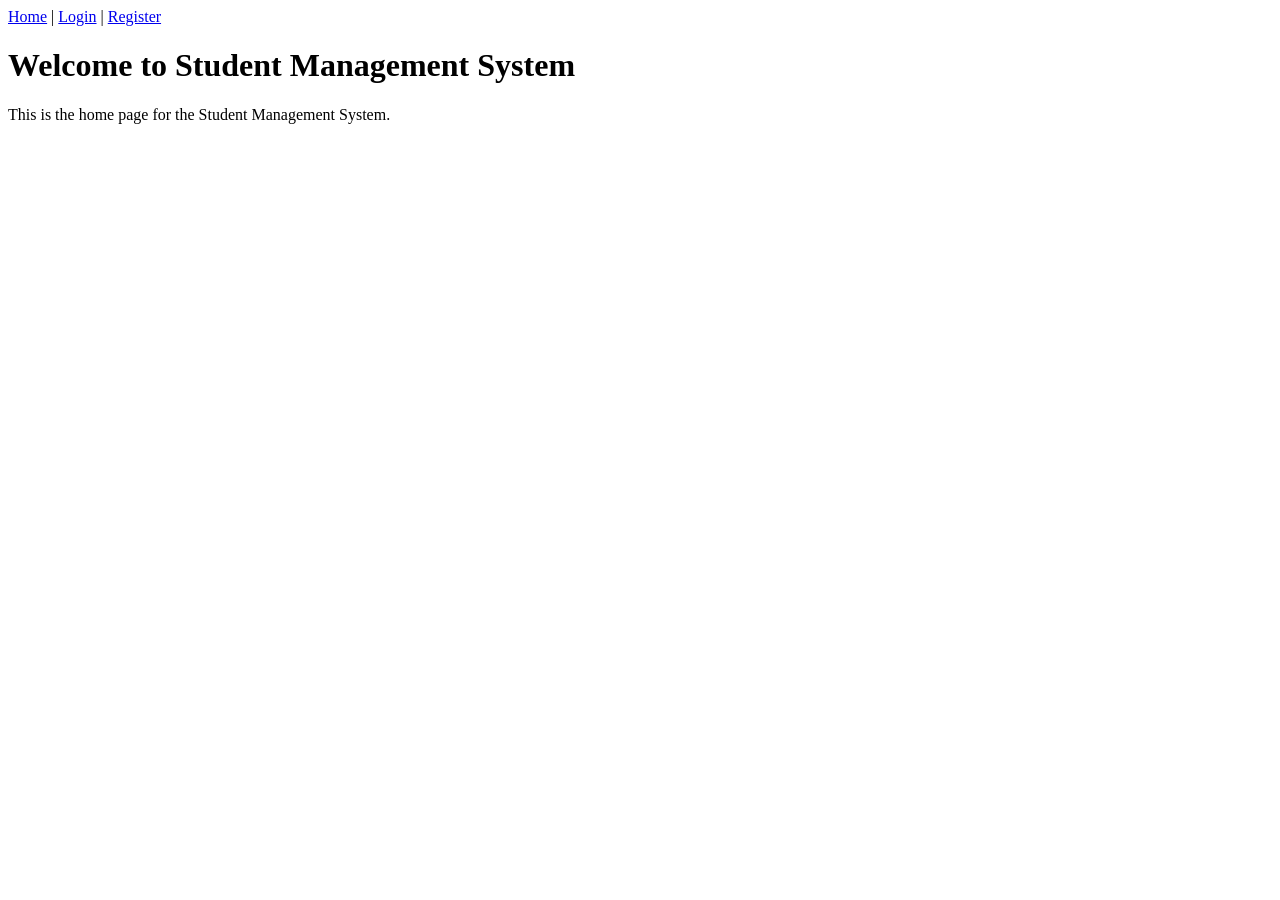
==== index.html @ d1fcbb8d "Version 1" ====
<!DOCTYPE html>
<html lang="en">
<head>
    <meta charset="UTF-8">
    <meta name="viewport" content="width=device-width, initial-scale=1.0">
    <title>Home</title>
    <nav>
        <a href="index.html">Home</a>   |
        <a href="login.html">Login</a>  |
        <a href="register.html">Register</a>
    </nav>
</head>
<body>
    <h1>Welcome to Student Management System</h1>
    <p>This is the home page for the Student Management System.</p>
</body>
</html>
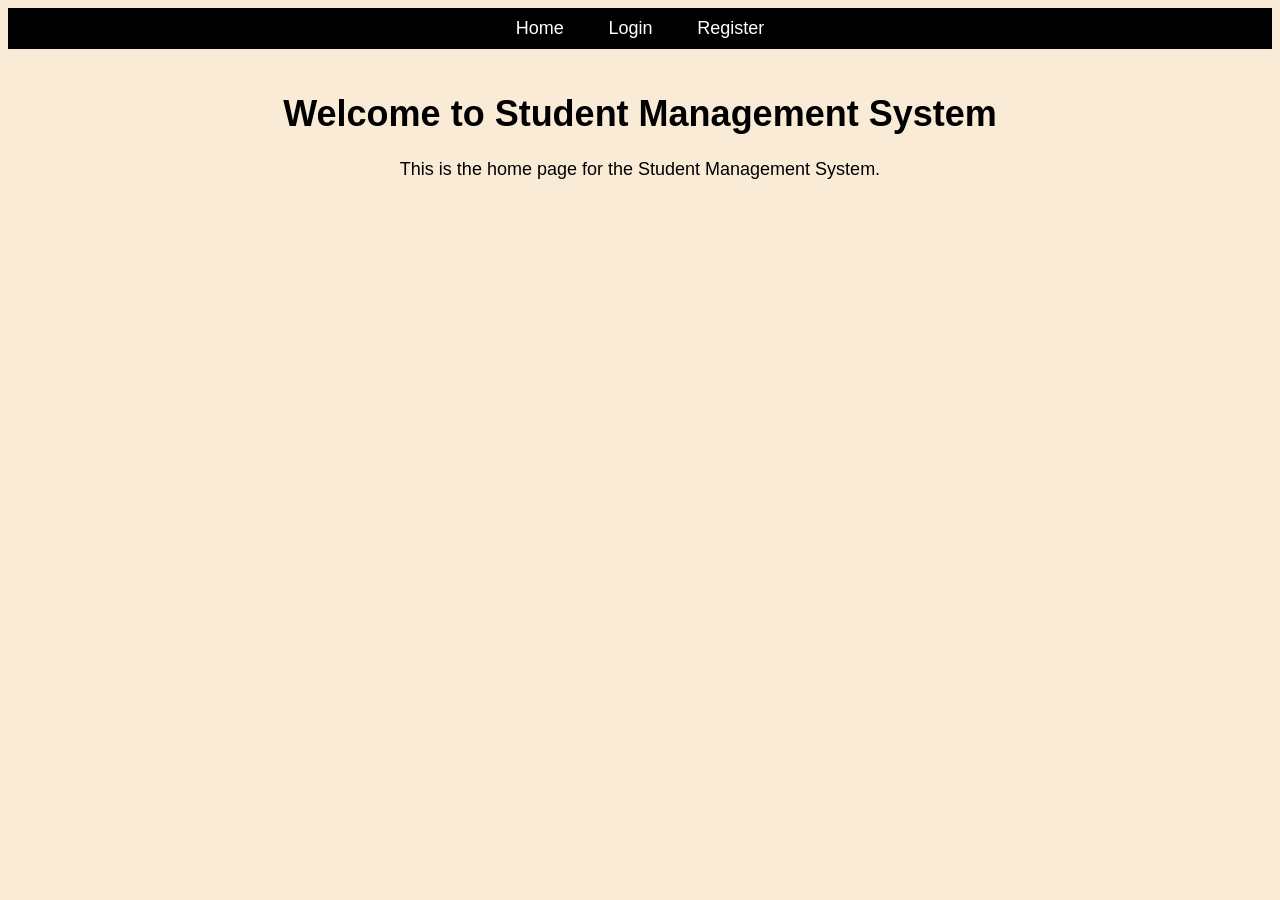
==== commit 7f65ba9e: "Added Styles" ====
--- a/index.html
+++ b/index.html
@@ -9,6 +9,7 @@
         <a href="login.html">Login</a>  |
         <a href="register.html">Register</a>
     </nav>
+    <link rel="stylesheet" href="styles.css">
 </head>
 <body>
     <h1>Welcome to Student Management System</h1>
--- a/styles.css
+++ b/styles.css
@@ -0,0 +1,91 @@
+body {
+    font-family: Arial, sans-serif;
+    background-color: antiquewhite;
+    font-size: 18px;
+    color: black;
+    text-align: center;
+}
+
+nav {
+    background-color: black;
+    padding: 10px;
+    border-bottom: 20px solid antiquewhite;
+}
+
+nav a {
+    color: white;
+    text-decoration: none;
+    margin: 0 15px;
+}
+
+nav a:hover {
+    color: yellow;
+}
+
+form {
+    width: 300px;
+    margin: 10px auto;
+    padding: 20px;
+    border: 2px solid black;
+    border-radius: 10px;
+}
+
+label {
+    display: block;
+    margin-bottom: 5px;
+    font-weight: bold;
+}
+
+input, button {
+    width: 100%;
+    border-radius: 5px;
+    box-sizing: border-box;
+}
+
+button {
+    padding: 10px;
+    background-color: black;
+    color: white;
+    border: none;
+    cursor: pointer;
+    font-weight: bold;
+}
+
+button:hover {
+    background-color: yellow;
+    color: black;
+    font-weight: bold;
+}
+
+input:hover {
+    border: 2px solid black;
+}
+
+body>a {
+    width: 150px;
+    padding:10px 0;
+    border: 2px solid black;
+    border-radius: 5px;
+    display: inline-block;
+    text-align: center;
+    margin-top: 20px;
+    text-decoration: none;
+    font-weight: bold;
+    color: white;
+    background-color: black;
+}
+
+table, th, td {
+    border: 2px solid black;
+}
+
+table {
+    width: 100%;
+    margin: 20px auto;
+    border-collapse: collapse; 
+    text-align: center;
+}
+
+th, td {
+    padding: 10px;
+}
